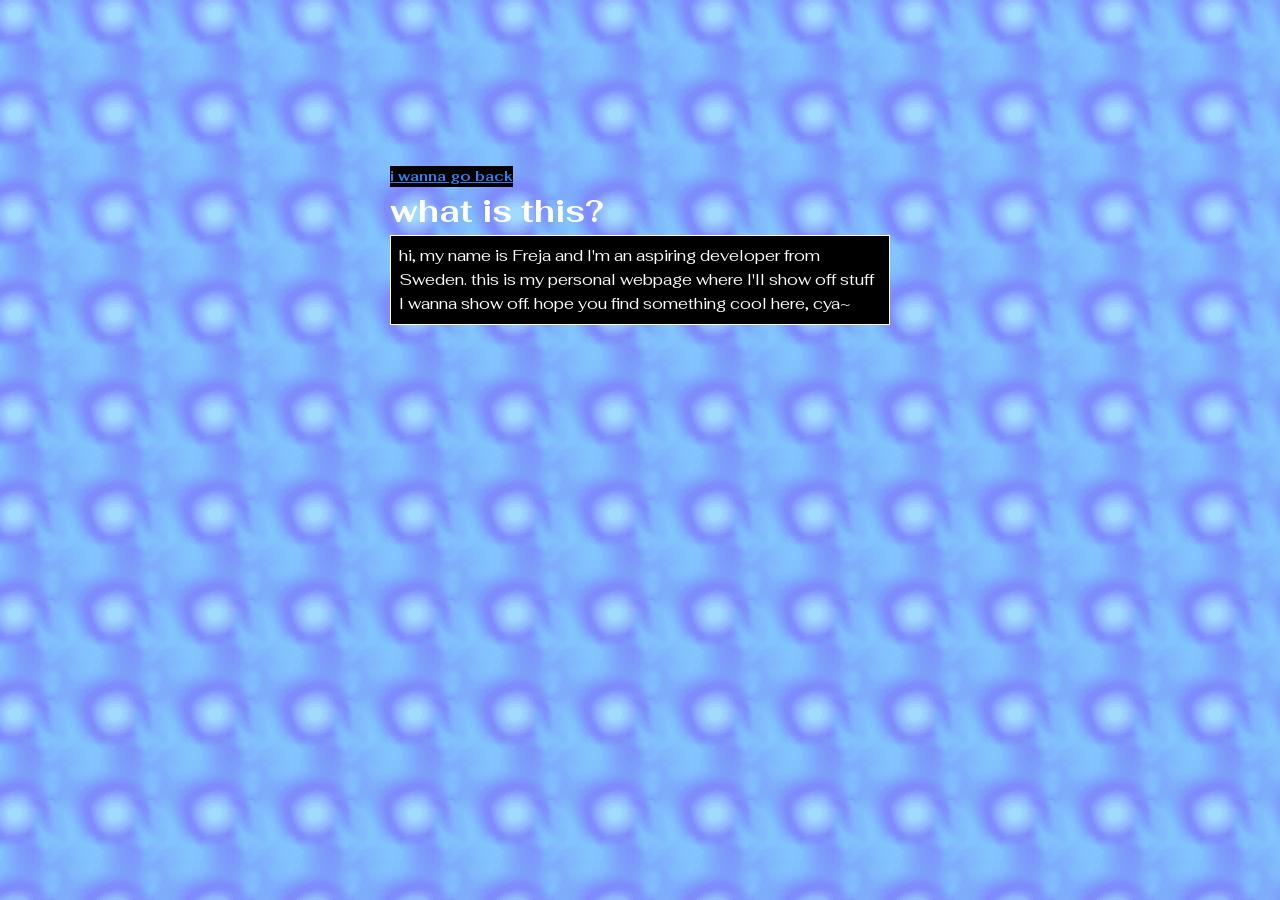
==== whatisthis/index.html @ ab0e721d "A bunch." ====
<!doctype html>
<html lang="en">
  <head>
    <meta charset="UTF-8" />
    <meta name="viewport" content="width=device-width, initial-scale=1.0" />
    <link rel="stylesheet" href="/css/reset.css" />
    <link rel="stylesheet" href="/css/globals.css" />
    <link rel="stylesheet" href="/css/whatisthis.css" />

    <link rel="preconnect" href="https://fonts.googleapis.com" />
    <link rel="preconnect" href="https://fonts.gstatic.com" crossorigin />
    <link
      href="https://fonts.googleapis.com/css2?family=Fahkwang:ital,wght@0,200;0,300;0,400;0,500;0,600;0,700;1,200;1,300;1,400;1,500;1,600;1,700&display=swap"
      rel="stylesheet"
    />

    <title>what is this?</title>
  </head>
  <body>
    <div id="container">
      <header>
        <h1><a href="/">i wanna go back</a> what is this?</h1>
      </header>
      <main>
        <div>
          <p>
            hi, my name is Freja and I'm an aspiring developer from Sweden. this
            is my personal webpage where I'll show off stuff I wanna show off.
            hope you find something cool here, cya~
          </p>
        </div>
      </main>
    </div>
  </body>
</html>
---- css/globals.css ----
:root {
  /*colors */
  --color-white: white;
  --color-blue: #357ded;

  /*tokens*/
  --color-text: var(--color-white);
  --color-a: var(--color-blue);
}

body {
  color: var(--color-text);
  background-image: url("/assets/misc072.gif");
  font-family: "Fahkwang", sans-serif;
}

a {
  color: var(--color-a);
  background-color: black;
  width: fit-content;
  /*text-decoration: none;*/
}

/* Start https://www.cursors-4u.com */
* {
  cursor: url(https://cur.cursors-4u.net/cursors/cur-11/cur1057.ani),
    url(https://cur.cursors-4u.net/cursors/cur-11/cur1057.png), auto !important;
} /* End https://www.cursors-4u.com */
---- css/whatisthis.css ----
body {
  background-image: url("/assets/033.gif");
  height: 100dvh;
  width: 100dvw;
  display: flex;
  align-items: center;
  justify-content: center;
}

header > h1 {
  display: flex;
  flex-direction: column;
}

header > h1 > a {
  font-size: 14px;
}

main {
  height: 500px;
  width: 500px;
}

main > div {
  padding: 8px;
  border: 1px solid var(--color-text);
  background: black;
}
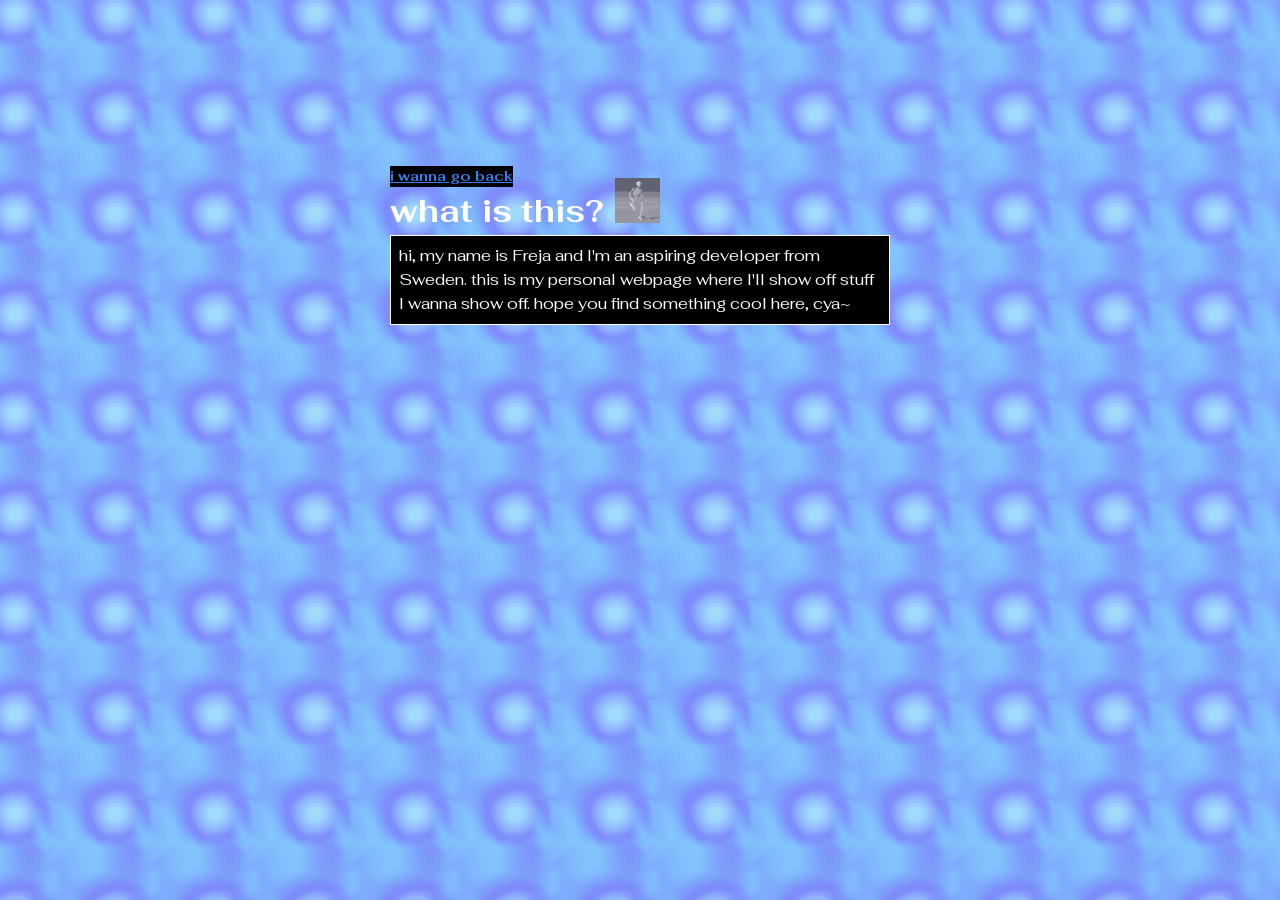
==== commit be0ed6d6: "Added a cool skeleton gif" ====
--- a/whatisthis/index.html
+++ b/whatisthis/index.html
@@ -20,6 +20,7 @@
     <div id="container">
       <header>
         <h1><a href="/">i wanna go back</a> what is this?</h1>
+        <img src="/assets/szkieletor.gif" alt="" />
       </header>
       <main>
         <div>
--- a/css/whatisthis.css
+++ b/css/whatisthis.css
@@ -7,6 +7,12 @@
   justify-content: center;
 }
 
+header {
+  display: flex;
+  align-items: center;
+  gap: 12px;
+}
+
 header > h1 {
   display: flex;
   flex-direction: column;
@@ -14,6 +20,12 @@
 
 header > h1 > a {
   font-size: 14px;
+}
+
+header > img {
+  height: 45px;
+  aspect-ratio: 1;
+  display: inline;
 }
 
 main {
